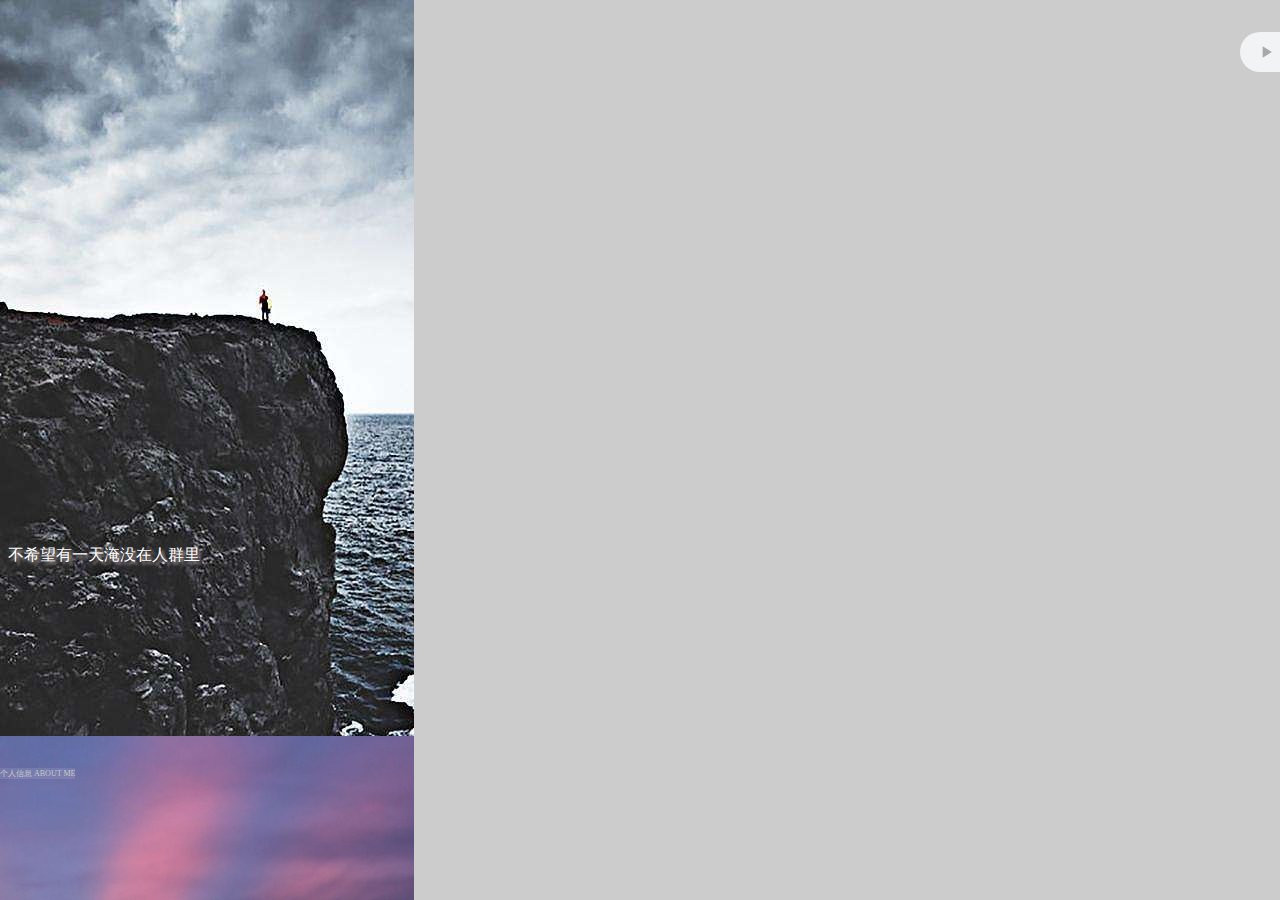
==== H5简历/app.html @ 9f410be0 "123" ====
<!DOCTYPE html>
<html lang="en">

<head>
    <meta charset="UTF-8">
    <meta name="viewport" content="width=device-width, initial-scale=1.0">
    <meta http-equiv="X-UA-Compatible" content="ie=edge">
    <title>Document</title>
    <script src="https://cdn.staticfile.org/vue/2.4.2/vue.min.js"></script>
    <link rel="stylesheet" href="./css/move.css">
    <style>
        * {
            padding: 0;
            margin: 0;
            box-sizing: border-box;
        }
        li{
            list-style: none;
        }

        .up {
            position: relative;
            width: 100vw;
            height: 100vh;
            display: flex;
            justify-content: center;
            align-items: center;
            overflow: hidden;

        }

        .div {
            position: absolute;
            width: 100vw;
            height: 735rem;
            background: #ccc;
            transition: all .5s linear;

        }

        .translate {
            transform: translateY(-735rem);
        }

        .div .item {
            width: 25.875rem;
            height: 46rem;
        }

        .box {
            height: 100vh;
            width: 100vw;
        }

        .firstPage {
            background: url("./images/bg2.jpeg");
        }

        .item {
            position: relative;
            transition: all 2s linear;
            overflow: hidden;
        }

        .item img {
            position: absolute;
        }

        .item .bg {
            height: 100%;
        }

        .audio {
            z-index: 10;
            top: 2rem;
            right: -15rem;
            position: absolute;
            width: 17.5rem;
            height: 2.5rem;
            transition: big 1s infinite linear;
        }

        @keyframes big {
            0% {
                opacity: 0;
            }

            50% {
                opacity: 1;
            }

            100% {
                opacity: 0;
            }
        }
    </style>
</head>

<body>

    <div class="up">
        <audio class="audio" controls>
            <source src="music/bgMusic.mp3" type="audio/ogg">
        </audio>
        
        <span class="up_icon_one"></span>
        <span class="up_icon_two"></span>

        <div class="box">
            <div class="div" id="div">
                <div class="item firstPage">
                    <img src="https://res.zhangu365.com/syspic/img/bfd6454966302ca2a3900484738e3f2a.png?x-oss-process=image/resize,w_600"
                        alt="" style="width:100% ">
                    <div class="itemMove styleOne">
                        不希望有一天淹没在人群里
                    </div>
                </div>

                <div class="item" >
                    <img class="bg" src="images/bg3.jpeg" alt="" style="width:100%">
                    <div class="itemMove ">
                        <div id="one_first">1
                            <div class="one_second" id="">个人信息 ABOUT ME</div>
                        </div>
                        <div id="one_third">
                            <ul class="">
                                <li>姓名：姜博健</li>
                                <li>年龄：22（19年毕业）</li>
                                <li>毕业院校：黑龙江大学</li>
                                <li>专业：软件工程</li>
                                <li>求职：web前端开发</li>
                            </ul>
                        </div>
                    </div>
                </div>

                <div class="item" >
                    <img class="bg" src="images/bg4.jpeg" alt="" style="width:100%">
                    <div class="itemMove ">
                        <div class="third_box">
                            <div class="" id="third_move_one">
                                <ul>
                                    <li class="third_li">1</li>
                                    <li class="third_li">2</li>
                                    <li class="third_li">3</li>
                                    <li class="third_li">4</li>
                                    <li class="third_li">5</li>
                                    <li class="third_li">6</li>
                                    <li class="third_li">7</li>
                                </ul>
                            </div>
                        </div>
                    </div>
                </div>

                <div class="item" >
                        <img class="bg" src="images/bg5.jpg" alt="" style="width:100%">
                    <div class="itemMove ">

                    </div>
                </div>
                <div class="item" style="background: orange">
                    <div class="itemMove ">

                    </div>
                </div>
                <div class="item" style="background: red">
                    <div class="itemMove ">

                    </div>
                </div>
            </div>
        </div>

    </div>
    <script src="js/touch.js"></script>
    <script type="text/javascript">
        var index = index;
        console.log('123')

        var toTop = document.getElementsByClassName('toTop'[0]);

        toTop.onclick = function () {
            console.log('123')
        }
        var div = document.getElementById('div')

        console.log(index, "123")


        var a = -12345
        console.log(Math.abs(a/100))
    </script>


</body>

</html>
---- H5简历/css/move.css ----
/* 上滑提示 */
.up .up_icon_one {
    position: absolute;
    z-index: 10;
    bottom: 1rem;
    display: inline-block;
    width: 14px;
    height: 14px;
    background-color: transparent;
    opacity: 0;
    border: 3px solid red;
    border-color: #ccc9c9 transparent transparent #ccc9c9;
    animation: up 2s infinite;
    -moz-animation: up 2s infinite;
    /* Firefox */
    -webkit-animation: up 2s infinite;
    /* Safari 和 Chrome */
    -o-animation: up 2s infinite;
    /* Opera */
}

.up .up_icon_two {
    position: absolute;
    z-index: 10;
    bottom: .25rem;
    display: inline-block;
    width: 14px;
    height: 14px;
    background-color: transparent;
    opacity: 0;
    border: 3px solid red;
    border-color: #ccc9c9 transparent transparent #ccc9c9;
    animation: up 2s infinite;
    -moz-animation: up 2s infinite;
    /* Firefox */
    -webkit-animation: up 2s infinite;
    /* Safari 和 Chrome */
    -o-animation: up 2s infinite;
    /* Opera */
}

@keyframes up {
    0% {
        opacity: 0;
        transform: translate(0, 0) rotate(45deg);
    }
    50% {
        opacity: 1;
        transform: translate(0, -15px) rotate(45deg);
    }
    100% {
        opacity: 0;
        transform: translate(0, -30px) rotate(45deg);
    }
}

/* 第一页展示 */

.styleOne {
    width: 12.94rem;
    height: 5rem;
    position: absolute;
    top: 70%;
    color: white;
    text-align: center;
    line-height: 5rem;
    text-shadow: 3px 3px 3px #ada2a2
}

.item_one {
    animation: one 2s 1 forwards;
    -moz-animation: one 2s 1 forwards;
    /* Firefox */
    -webkit-animation: one 2s 1 forwards;
    /* Safari 和 Chrome */
    -o-animation: one 2s 1 forwards;
    /* Opera */
}

@keyframes one {
    0% {
        opacity: 1;
        transform: translate(0, 0);
    }
    100% {
        opacity: 1;
        transform: translate(50%, 0);
    }
}

/*第二页展示*/

.styleTwo {
    position: relative;
    width: 25rem;
    height: 30rem;
}

.item_two {
    animation: all 2s 1 forwards;
    -moz-animation: all 2s 1 forwards;
    /* Firefox */
    -webkit-animation: all 2s 1 forwards;
    /* Safari 和 Chrome */
    -o-animation: all 2s 1 forwards;
    /* Opera */
}

.one_first {
    position: relative;
    font-size: 3rem;
    z-index: 1;
    animation: one_first 3s linear 1 forwards;
    transform: translate(-10, 0rem);
}

.one_second {
    position: absolute;
    background: rgba(255, 255, 255, 0.1);
    color: #ccc9c9;
    top: 2rem;
    font-size: 0.5rem;
    z-index: 5;
}

@keyframes one_first {
    0% {
        opacity: 0;
        transform: translate(2rem, -10rem)
    }
    100% {
        opacity: 1;
        transform: translate(2rem, 1rem)
    }
}

.one_third {
    animation: one_third 3s linear 1 forwards;
    transform: translate(30rem, 0rem)
}

.one_third ul li {
    list-style: none;
    width: 13rem;
    height: 2rem;
    line-height: 2rem;
    background: rgba(0, 0, 0, 0.2);
    margin-top: 10px;
    border-radius: 15px;
    padding-left: 20px;
    color: rgba(255, 255, 255, 0.8);
}

@keyframes one_third {
    0% {
        opacity: 0;
        transform: translate(30rem, 0rem)
    }
    100% {
        opacity: 1;
        transform: translate(10rem, 1rem)
    }
}

/* 第三页展示 */


.third_box {
    position: relative;
    width: 414px;
    height: 46rem;
    display: flex;
    justify-content: center;
    align-items: center;
}


.third_move_one {
    position: absolute;
    width: 6.25rem;
    height: 6.25rem;
    opacity: 0;
    background: rgb(83, 64, 64);
    border-radius: .5rem;
    animation: third_move_one 2s linear forwards;
}

.third_move_one ul .third_li{
    height: 2rem;
    background: white;
    width: 16rem;
    margin-top: .6rem;
    margin-left: .2rem;
    border-radius: .1rem;
    font-size: 1rem;
    opacity: 0;
}
@keyframes third_move_one {
    0% {
        opacity: 0;
    }
    50% {
        transform: rotate(180deg);
    }
    100% {
        width: 18.75rem;
        height: 31.25rem;
        opacity: .4;
        transform: rotate(360deg);
    }
}

.third_li_move{
    animation: third_li_moves 1s linear forwards;
}
@keyframes third_li_moves{
    0%{
        opacity: 0;
        transform: translateX(-10rem)
    }
    100%{
        opacity: 1;
        transform: translateX(0)
    }
}
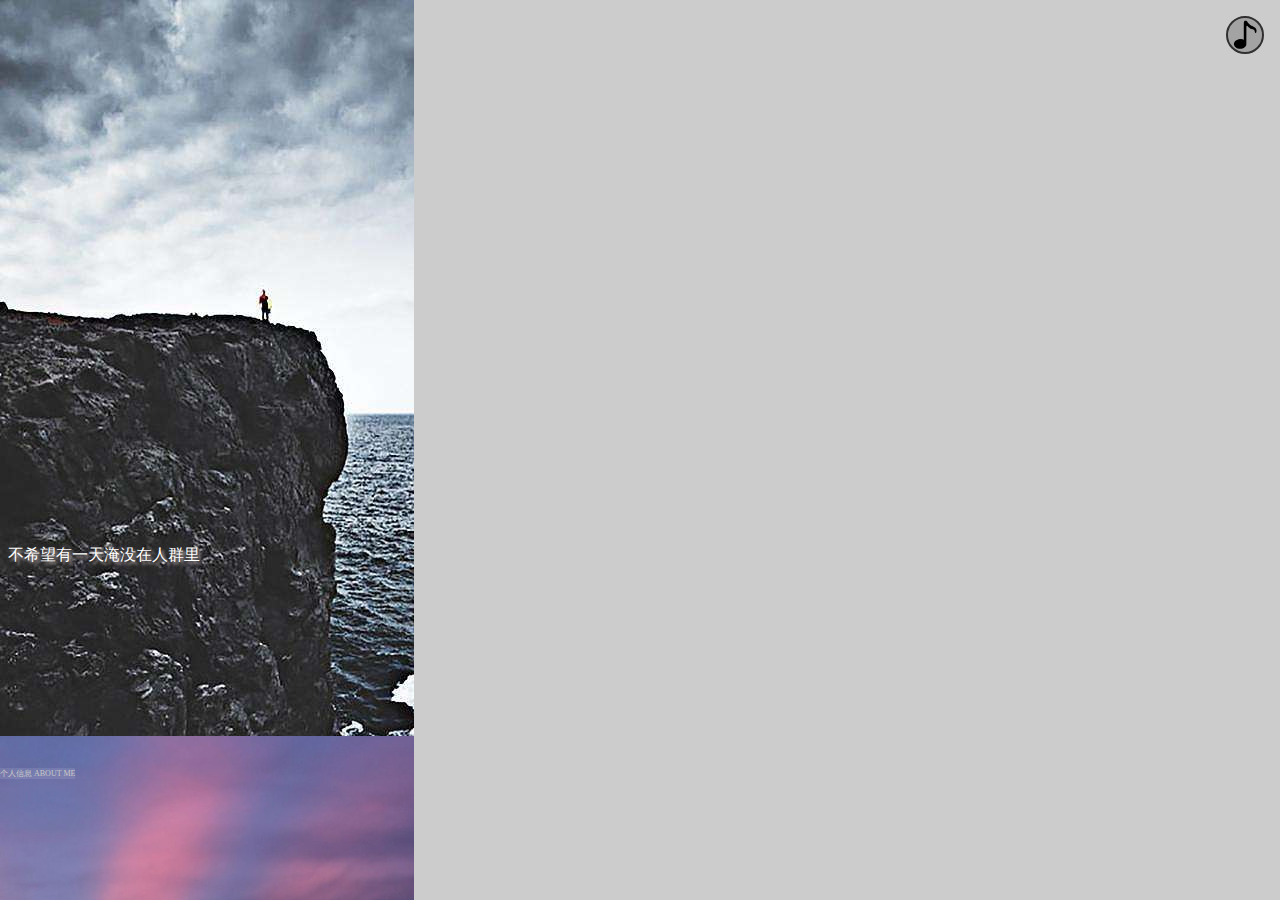
==== commit 4c49877c: "提交" ====
--- a/H5简历/app.html
+++ b/H5简历/app.html
@@ -73,7 +73,6 @@
         .audio {
             z-index: 10;
             top: 2rem;
-            right: -15rem;
             position: absolute;
             width: 17.5rem;
             height: 2.5rem;
@@ -93,15 +92,50 @@
                 opacity: 0;
             }
         }
+        .music{
+            position: fixed;
+            z-index: 11;
+            top: 1rem;
+            right: 1rem;
+            width: 2.4rem;
+            height: 2.4rem;
+            border-radius: 50%;
+            border: .15rem solid rgb(49, 47, 47);
+            padding: .1rem;
+            background: rgba(0,0,0,0.2);
+            animation: rotote 2s linear infinite;
+            
+        }
+        .music img{
+            width: 100%;
+            height: 100%;
+            border-radius: 50%;
+        }
+        @keyframes rotote{
+            from{ transform: rotate(0deg)}to{transform: rotate(360deg)}
+        }
+
+
+        .playRo {
+            animation-play-state: running !important;
+        }
+ 
+        .pauseRo {
+            animation-play-state: paused !important;
+        }
     </style>
 </head>
 
 <body>
 
     <div class="up">
-        <audio class="audio" controls>
-            <source src="music/bgMusic.mp3" type="audio/ogg">
-        </audio>
+        <div class="music" id="music">
+            <img src="./images/music.png" alt="">
+            <audio class="audio" id="audio" >
+                <source src="music/bgMusic.mp3" type="audio/ogg">
+            </audio>
+        </div>
+
         
         <span class="up_icon_one"></span>
         <span class="up_icon_two"></span>
@@ -175,21 +209,23 @@
     </div>
     <script src="js/touch.js"></script>
     <script type="text/javascript">
-        var index = index;
-        console.log('123')
-
-        var toTop = document.getElementsByClassName('toTop'[0]);
-
-        toTop.onclick = function () {
-            console.log('123')
-        }
-        var div = document.getElementById('div')
-
-        console.log(index, "123")
-
-
-        var a = -12345
-        console.log(Math.abs(a/100))
+    console.log(1)
+        var Music = document.getElementById('music')
+        var audio = document.getElementById('audio')
+        var onSwitch = false
+        Music.onclick = function(e){
+            if(!onSwitch){
+                audio.play();
+                onSwitch = !onSwitch
+            }else{
+                audio.pause();
+                audio.classList.add("pauseRo")
+                audio.style.animationPlayState = "paused!important";//准对chorme,Safari 的代码
+                onSwitch = !onSwitch
+            }
+            console.log(audio.style)
+        }
+
     </script>
 
 
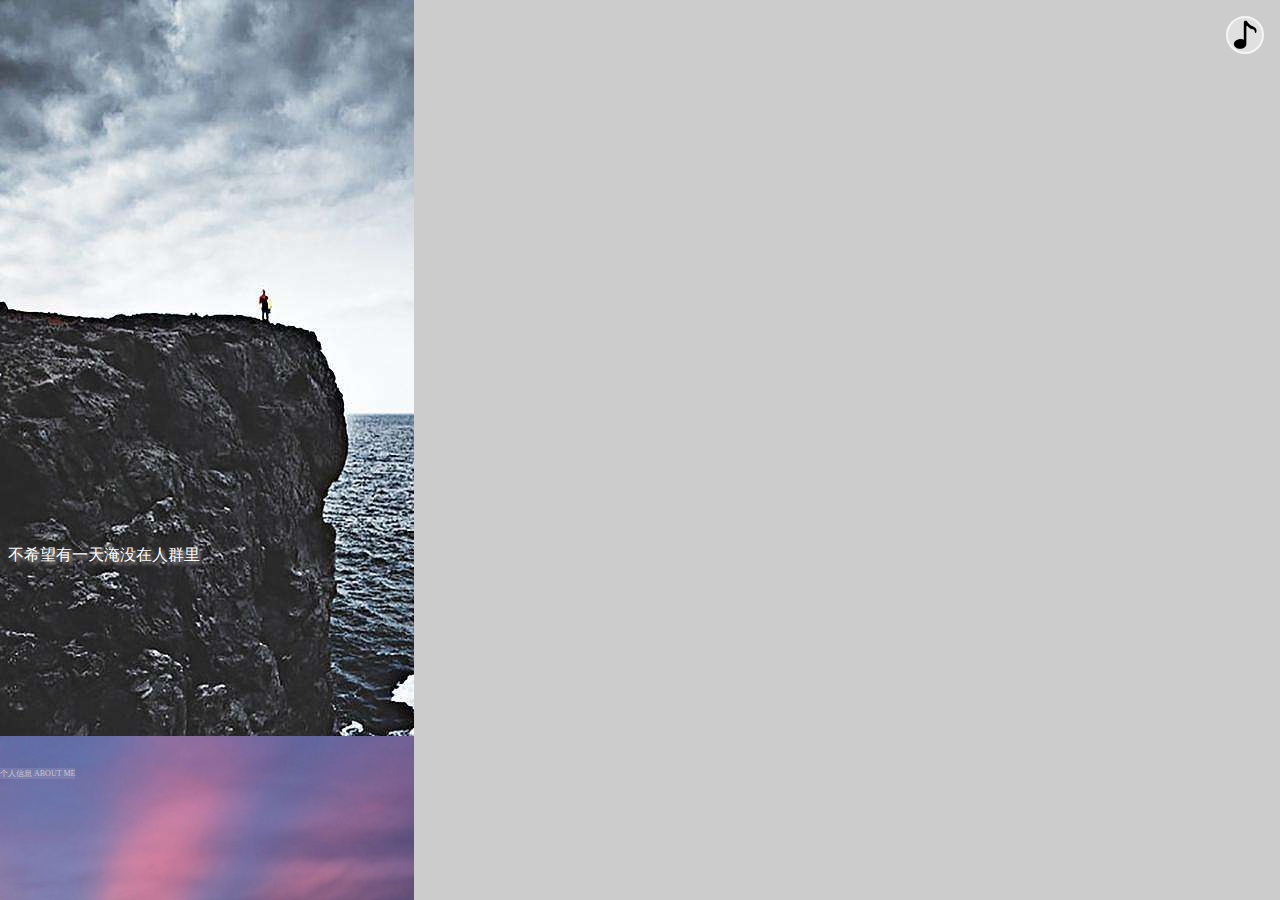
==== commit 7a77da90: "半成品" ====
--- a/H5简历/app.html
+++ b/H5简历/app.html
@@ -5,7 +5,7 @@
     <meta charset="UTF-8">
     <meta name="viewport" content="width=device-width, initial-scale=1.0">
     <meta http-equiv="X-UA-Compatible" content="ie=edge">
-    <title>Document</title>
+    <title>个人介绍</title>
     <script src="https://cdn.staticfile.org/vue/2.4.2/vue.min.js"></script>
     <link rel="stylesheet" href="./css/move.css">
     <style>
@@ -100,11 +100,15 @@
             width: 2.4rem;
             height: 2.4rem;
             border-radius: 50%;
-            border: .15rem solid rgb(49, 47, 47);
+            border: .15rem solid rgb(245, 245, 245);
             padding: .1rem;
-            background: rgba(0,0,0,0.2);
-            animation: rotote 2s linear infinite;
+            background: rgba(255,255,255,.4);
+            animation: rotote 2s linear infinite paused;
             
+        }
+        .music .title{
+            position: absolute;
+            left: 2rem;
         }
         .music img{
             width: 100%;
@@ -172,6 +176,7 @@
                     <img class="bg" src="images/bg4.jpeg" alt="" style="width:100%">
                     <div class="itemMove ">
                         <div class="third_box">
+                            <div class="third_move_title_one">技能</div>
                             <div class="" id="third_move_one">
                                 <ul>
                                     <li class="third_li">1</li>
@@ -209,21 +214,21 @@
     </div>
     <script src="js/touch.js"></script>
     <script type="text/javascript">
-    console.log(1)
         var Music = document.getElementById('music')
         var audio = document.getElementById('audio')
         var onSwitch = false
         Music.onclick = function(e){
             if(!onSwitch){
                 audio.play();
+                Music.classList.add("playRo")
                 onSwitch = !onSwitch
             }else{
                 audio.pause();
-                audio.classList.add("pauseRo")
-                audio.style.animationPlayState = "paused!important";//准对chorme,Safari 的代码
+                Music.classList.remove("playRo")
                 onSwitch = !onSwitch
-            }
-            console.log(audio.style)
+                console.log("此时应该暂停")
+            }
+            console.log(Music.style)
         }
 
     </script>
--- a/H5简历/css/move.css
+++ b/H5简历/css/move.css
@@ -1,4 +1,5 @@
 /* 上滑提示 */
+
 .up .up_icon_one {
     position: absolute;
     z-index: 10;
@@ -164,7 +165,6 @@
 
 /* 第三页展示 */
 
-
 .third_box {
     position: relative;
     width: 414px;
@@ -174,7 +174,6 @@
     align-items: center;
 }
 
-
 .third_move_one {
     position: absolute;
     width: 6.25rem;
@@ -185,7 +184,7 @@
     animation: third_move_one 2s linear forwards;
 }
 
-.third_move_one ul .third_li{
+.third_move_one ul .third_li {
     height: 2rem;
     background: white;
     width: 16rem;
@@ -193,8 +192,12 @@
     margin-left: .2rem;
     border-radius: .1rem;
     font-size: 1rem;
-    opacity: 0;
-}
+    color: rgba(255, 0, 234, 0.952);
+    box-shadow: .1rem .1rem .1rem #d4c7c7;
+    opacity: 0;
+    padding-left: .4rem;
+}
+
 @keyframes third_move_one {
     0% {
         opacity: 0;
@@ -210,16 +213,37 @@
     }
 }
 
-.third_li_move{
+.third_li_move {
     animation: third_li_moves 1s linear forwards;
 }
-@keyframes third_li_moves{
-    0%{
+
+@keyframes third_li_moves {
+    0% {
         opacity: 0;
         transform: translateX(-10rem)
     }
-    100%{
-        opacity: 1;
-        transform: translateX(0)
+    100% {
+        opacity: 1;
+        transform: translateX(1rem)
+    }
+}
+
+
+.third_move_title_one {
+    font-size: 2rem;
+    color: rgba(255, 255, 255, .8);
+    transform: translate(0, -20rem);
+    animation: third_move_title_two 2s linear infinite;
+}
+
+@keyframes third_move_title_two {
+    0% {
+        opacity: 0;
+    }
+    50% {
+        opacity: 1;
+    }
+    100% {
+        opacity: 0;
     }
 }